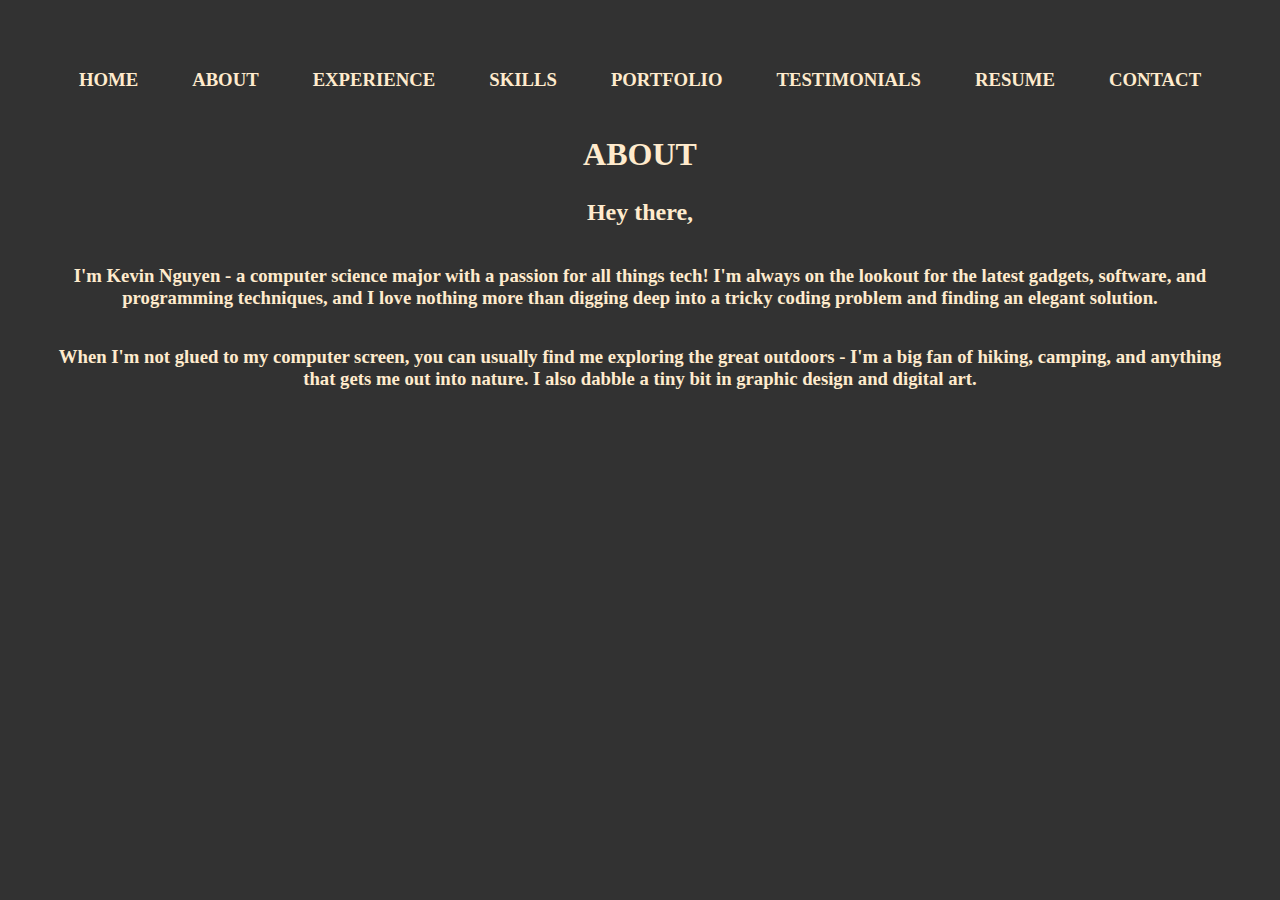
==== about.html @ 7134de21 "poo" ====
<!DOCTYPE html>

<html>
    <head>
        <title>ABOUT</title>
        <link href="main.css" rel="stylesheet" type="text/css"/> 
    </head>
    <body>
        <header>
            <div>
                <h3><a class="menu" href="index.html">HOME</a></h3>
                <h3><a class="menu" href="about.html">ABOUT</a></h3>
                <h3><a class="menu" href="experience.html">EXPERIENCE</a></h3>
                <h3><a class="menu" href="skills.html">SKILLS</a></h3>
                <h3><a class="menu" href="portfolio.html">PORTFOLIO</a></h3>
                <h3><a class="menu" href="testimonials.html">TESTIMONIALS</a></h3>
                <h3><a class="menu" href="resume.html">RESUME</a></h3>
                <h3><a class="menu" href="contact.html">CONTACT</a></h3>
            </div>
        </header>
        <div>
            <h1>ABOUT</h1>
            <h2>Hey there,</h2>
            <h3>I'm Kevin Nguyen - a computer science major with a passion for all 
            things tech! I'm always on the lookout for the latest gadgets, software, and 
            programming techniques, and I love nothing more than digging deep into a 
            tricky coding problem and finding an elegant solution.</h3>
            <h3>When I'm not glued to my computer screen, you can usually find me exploring 
            the great outdoors - I'm a big fan of hiking, camping, and anything that gets 
            me out into nature. I also dabble a tiny bit in graphic design and digital art.</h3>
        </div>
    </body>
</html>
---- main.css ----
@font-face {
    font-family: "Futura";
    src: url('/Users/kevinnguyen/Library/Fonts (Removed)/03-16-2023 13_28_58 PDT/FuturaPTBold.otf');
}  

body {
    margin: auto;
    padding: 50px;
    font-family: "Futura";
    background: rgb(50, 50, 50);
    color: white;
}

div {
    text-align: center;
}

header {
    padding: 0px;
    text-align: center;
}

h1 {
    padding: 5px;
    color: blanchedalmond;
}

a {
    color: blanchedalmond;
}

h2, p {
    color: blanchedalmond;
}

h3 {
    color: blanchedalmond;
    display: inline-block;
    padding: 0px;
}

li {
    color: blanchedalmond;
    padding: 5px;
    list-style-type: none;
}

img {
    width: 300px;
}

a:link {
    text-decoration: none;
}
  
a:visited {
    text-decoration: none;
}
  
a:hover {
    color: lime;
    text-decoration: none;
}
  
a:active {
    text-decoration: none;
}

.menu {
    margin: 25px;
    color: blanchedalmond;
}

.sub_menu {
    margin: 25px;
    color: blanchedalmond;
}

.center {
    display: block;
    margin-left: auto;
    margin-right: auto;
    width: 50%;
}
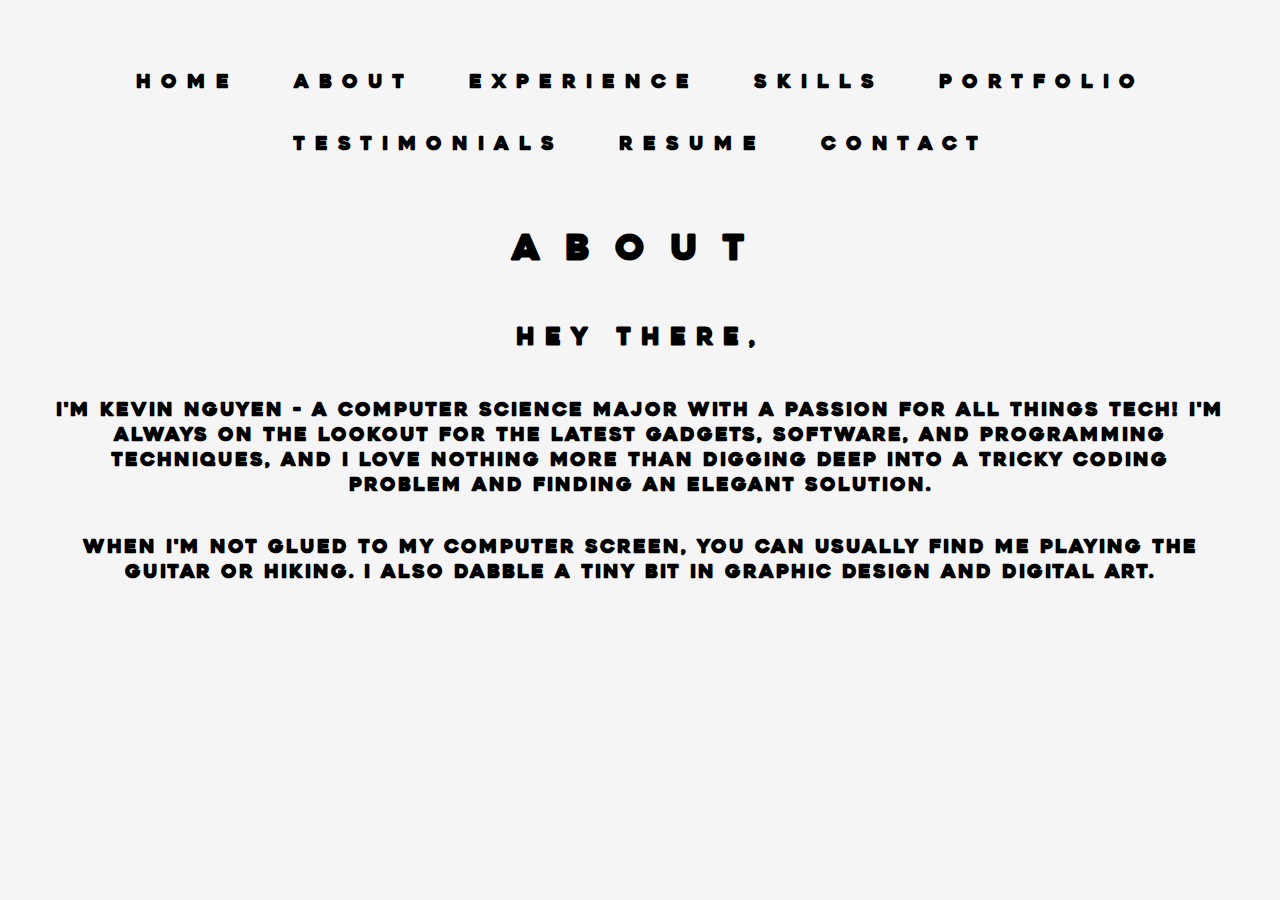
==== commit 2c6359ce: "poo" ====
--- a/about.html
+++ b/about.html
@@ -25,9 +25,8 @@
             things tech! I'm always on the lookout for the latest gadgets, software, and 
             programming techniques, and I love nothing more than digging deep into a 
             tricky coding problem and finding an elegant solution.</h3>
-            <h3>When I'm not glued to my computer screen, you can usually find me exploring 
-            the great outdoors - I'm a big fan of hiking, camping, and anything that gets 
-            me out into nature. I also dabble a tiny bit in graphic design and digital art.</h3>
+            <h3>When I'm not glued to my computer screen, you can usually find me playing 
+            the guitar or hiking. I also dabble a tiny bit in graphic design and digital art.</h3>
         </div>
     </body>
 </html>--- a/main.css
+++ b/main.css
@@ -1,14 +1,13 @@
 @font-face {
-    font-family: "Futura";
-    src: url('/Users/kevinnguyen/Library/Fonts (Removed)/03-16-2023 13_28_58 PDT/FuturaPTBold.otf');
+    font-family: "Heavitas";
+    src: url("heavitas/Heavitas.ttf");
 }  
 
 body {
     margin: auto;
     padding: 50px;
-    font-family: "Futura";
-    background: rgb(50, 50, 50);
-    color: white;
+    font-family: "Heavitas", Arial, sans-serif;
+    background: whitesmoke;
 }
 
 div {
@@ -21,26 +20,31 @@
 }
 
 h1 {
-    padding: 5px;
-    color: blanchedalmond;
+    padding: 25px;
+    font-size: 36px;
+    letter-spacing: 25px;
+    color: black;
 }
 
 a {
-    color: blanchedalmond;
+    color: black;
 }
 
 h2, p {
-    color: blanchedalmond;
+    margin: 25px;
+    color: black;
+    letter-spacing: 10px;
 }
 
 h3 {
-    color: blanchedalmond;
+    color: black;
     display: inline-block;
     padding: 0px;
+    letter-spacing: 2px;
 }
 
 li {
-    color: blanchedalmond;
+    color: slategray;
     padding: 5px;
     list-style-type: none;
 }
@@ -58,7 +62,7 @@
 }
   
 a:hover {
-    color: lime;
+    color: rgb(63, 134, 253);
     text-decoration: none;
 }
   
@@ -68,12 +72,14 @@
 
 .menu {
     margin: 25px;
-    color: blanchedalmond;
+    color: black;
+    letter-spacing: 10px;
 }
 
 .sub_menu {
     margin: 25px;
-    color: blanchedalmond;
+    color: black;
+    letter-spacing: 10px;
 }
 
 .center {
@@ -81,4 +87,25 @@
     margin-left: auto;
     margin-right: auto;
     width: 50%;
+}
+
+.name {
+    position: absolute;
+    top: 50%;
+    left: 50%;
+    transform: translate(-50%, -50%);
+    padding: 25px;
+}
+
+object  {
+    background-color: white;
+}
+
+#bottom {
+    padding: 25px;
+    margin: 0;
+    position: absolute;
+    top: 90%;
+    left: 50%;
+    transform: translate(-50%, -50%);
 }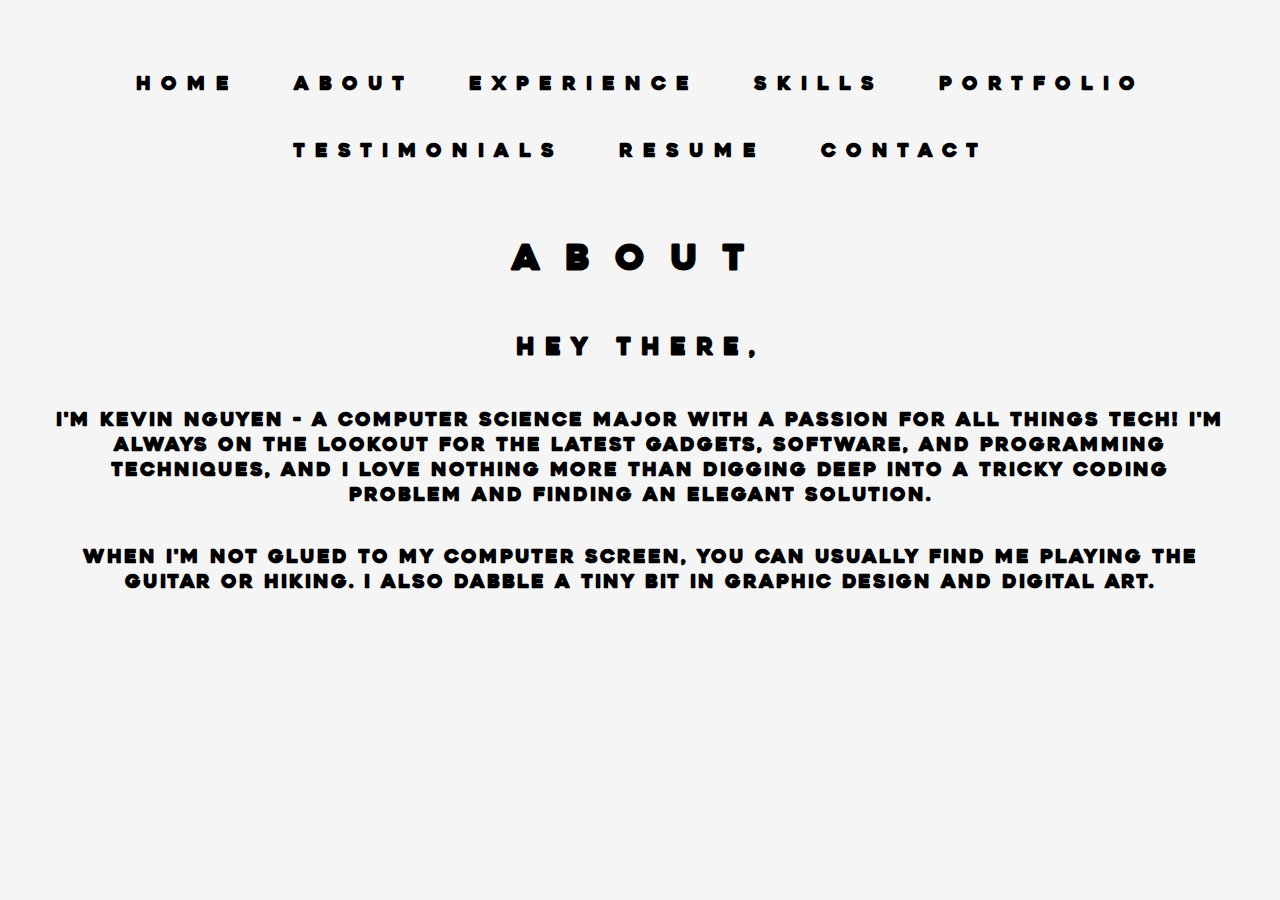
==== commit 15e8c108: "Update about.html" ====
--- a/about.html
+++ b/about.html
@@ -20,13 +20,15 @@
         </header>
         <div>
             <h1>ABOUT</h1>
-            <h2>Hey there,</h2>
-            <h3>I'm Kevin Nguyen - a computer science major with a passion for all 
-            things tech! I'm always on the lookout for the latest gadgets, software, and 
-            programming techniques, and I love nothing more than digging deep into a 
-            tricky coding problem and finding an elegant solution.</h3>
-            <h3>When I'm not glued to my computer screen, you can usually find me playing 
-            the guitar or hiking. I also dabble a tiny bit in graphic design and digital art.</h3>
+            <div>
+                <h2>Hey there,</h2>
+                <h3>I'm Kevin Nguyen - a computer science major with a passion for all 
+                things tech! I'm always on the lookout for the latest gadgets, software, and 
+                programming techniques, and I love nothing more than digging deep into a 
+                tricky coding problem and finding an elegant solution.</h3>
+                <h3>When I'm not glued to my computer screen, you can usually find me playing 
+                the guitar or hiking. I also dabble a tiny bit in graphic design and digital art.</h3>    
+            </div>
         </div>
     </body>
 </html>--- a/main.css
+++ b/main.css
@@ -28,6 +28,7 @@
 
 a {
     color: black;
+    line-height: 30px;
 }
 
 h2, p {
@@ -41,16 +42,16 @@
     display: inline-block;
     padding: 0px;
     letter-spacing: 2px;
-}
-
-li {
-    color: slategray;
-    padding: 5px;
-    list-style-type: none;
+    line-height: 25px;
 }
 
 img {
-    width: 300px;
+    margin: 10px;
+    border: 5px solid black;
+}
+
+object  {
+    background-color: white;
 }
 
 a:link {
@@ -62,7 +63,7 @@
 }
   
 a:hover {
-    color: rgb(63, 134, 253);
+    color: rgb(7, 87, 241);
     text-decoration: none;
 }
   
@@ -97,10 +98,6 @@
     padding: 25px;
 }
 
-object  {
-    background-color: white;
-}
-
 #bottom {
     padding: 25px;
     margin: 0;
@@ -108,4 +105,4 @@
     top: 90%;
     left: 50%;
     transform: translate(-50%, -50%);
-}+}
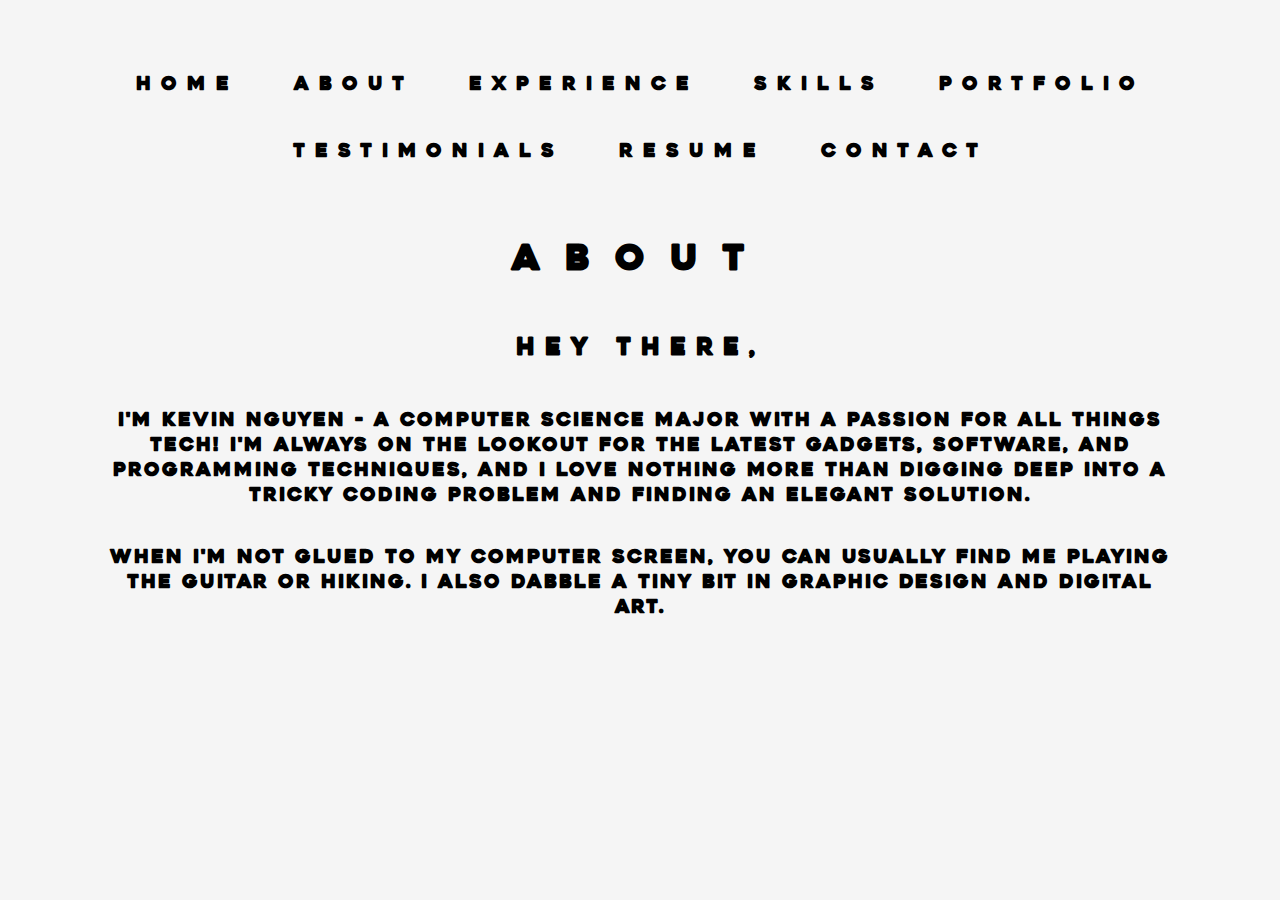
==== commit 90cf1c78: "poo" ====
--- a/about.html
+++ b/about.html
@@ -22,11 +22,11 @@
             <h1>ABOUT</h1>
             <div>
                 <h2>Hey there,</h2>
-                <h3>I'm Kevin Nguyen - a computer science major with a passion for all 
+                <h3 id="summary">I'm Kevin Nguyen - a computer science major with a passion for all 
                 things tech! I'm always on the lookout for the latest gadgets, software, and 
                 programming techniques, and I love nothing more than digging deep into a 
                 tricky coding problem and finding an elegant solution.</h3>
-                <h3>When I'm not glued to my computer screen, you can usually find me playing 
+                <h3 id="summary">When I'm not glued to my computer screen, you can usually find me playing 
                 the guitar or hiking. I also dabble a tiny bit in graphic design and digital art.</h3>    
             </div>
         </div>
--- a/main.css
+++ b/main.css
@@ -98,6 +98,10 @@
     padding: 25px;
 }
 
+#summary {
+    padding: 0px 50px 0px 50px;
+}
+
 #bottom {
     padding: 25px;
     margin: 0;
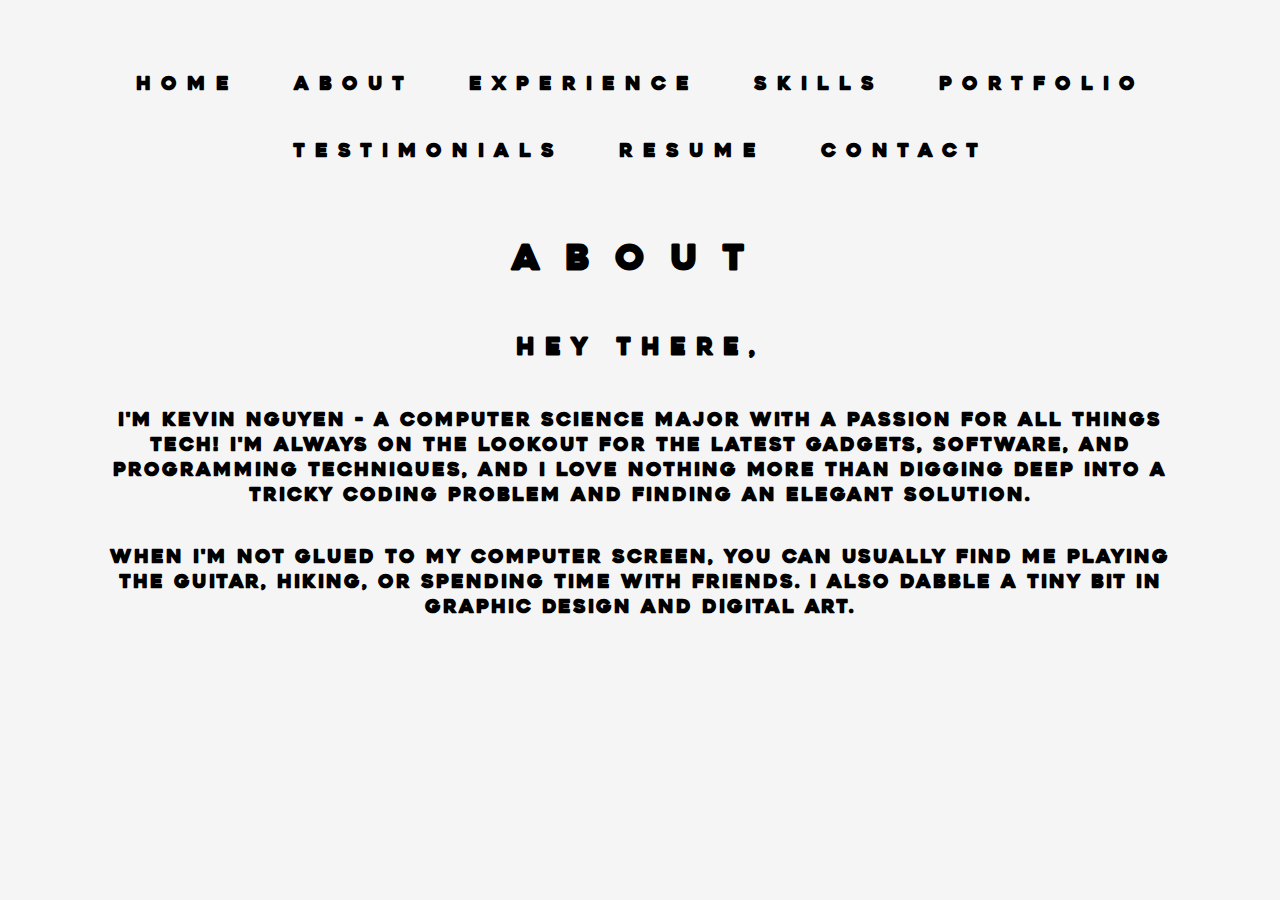
==== commit 664ceadb: "update" ====
--- a/about.html
+++ b/about.html
@@ -27,7 +27,7 @@
                 programming techniques, and I love nothing more than digging deep into a 
                 tricky coding problem and finding an elegant solution.</h3>
                 <h3 id="summary">When I'm not glued to my computer screen, you can usually find me playing 
-                the guitar or hiking. I also dabble a tiny bit in graphic design and digital art.</h3>    
+                the guitar, hiking, or spending time with friends. I also dabble a tiny bit in graphic design and digital art.</h3>    
             </div>
         </div>
     </body>
